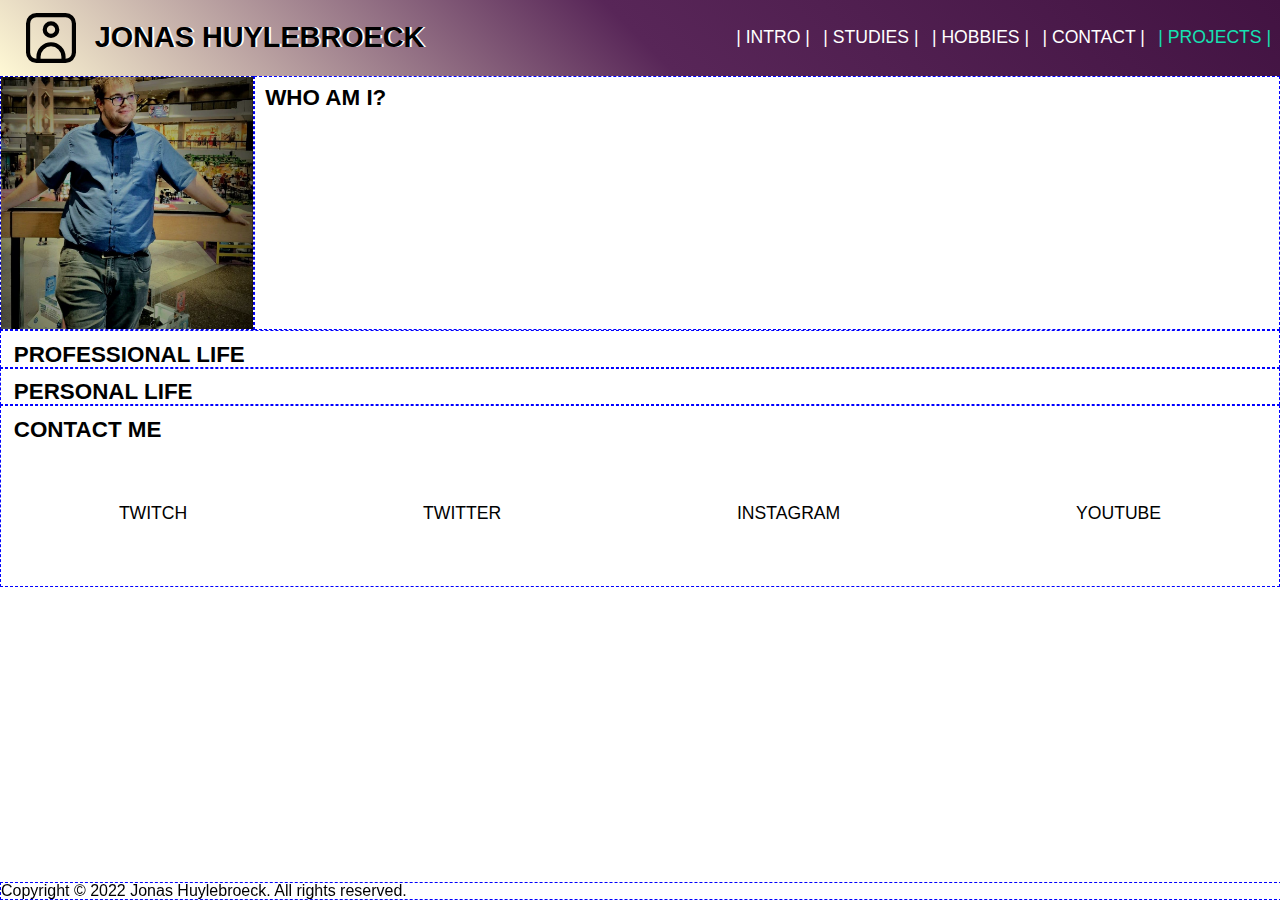
==== index.html @ 175e719e "initialcommit" ====
<!DOCTYPE html>
<html lang="en">
  <head>
    <meta charset="utf-8" />
    <meta name="Author" content="Jonas Huylebroeck" />

    <link rel="stylesheet" href="assets/css/reset.css" type="text/css" />
    <link rel="stylesheet" href="assets/css/screen.css" type="text/css" />
    <link rel="icon" href="assets/media/portrait.svg" />
    <script src="assets/js/script.js"></script>

    <title>Portfolio</title>
  </head>

  <body>
    <main>
      <div class="container">
        <header>
          <img src="assets/media/portrait.svg" alt="Menu icon" id="ico" />
          <span>Jonas Huylebroeck</span>
          <nav>
            <ul>
              <li><a href="#intro">Intro</a></li>
              <li><a href="#studies">Studies</a></li>
              <li><a href="#hobbies">Hobbies</a></li>
              <li><a href="#contact">Contact</a></li>
              <li><a href="">Projects</a></li>
            </ul>
          </nav>
        </header>
      </div>

      <div class="container">
        <aside>
          <img src="images/Profile Pic.jpg" alt="ProilePic">
        </aside>
        <article id="intro">
          <h1>Who am I?</h1>
        </article>
        <article id="studies">
          <h1>Professional life</h1>
        </article>
        <article id="hobbies">
          <h1>Personal life</h1>
        </article>
        <article id="contact">
          <h1>Contact me</h1>
          <ul>
            <li><a href="">Twitch</a></li>
            <li><a href="">Twitter</a></li>
            <li><a href="">Instagram</a></li>
            <li><a href="">Youtube</a></li>
          </ul>
        </article>
      </div>
      
      <footer>
        <b>Copyright © 2022 Jonas Huylebroeck. All rights reserved.</b>
        <div id="socials"></div>
      </footer>
    </main>
  </body>
</html>
---- assets/css/screen.css ----
/*---------------------*/
/*    HTML ELEMENTS    */
/*---------------------*/
body {
  font-family: sans-serif;
  font-size: 16px;
  -ms-overflow-style: none; /* for Internet Explorer, Edge */
  scrollbar-width: none; /* for Firefox */
  overflow-y: scroll;
}

main {
  width: 100%;
  min-height: 100vh;
}

header {
  display: flex;
  align-items: center;
  width: 100%;
  background: linear-gradient(
    45deg,
    rgb(255, 249, 213),
    rgb(88, 38, 88),
    rgb(66, 19, 66)
  );
  padding: 1% 0 1% 0;
  width: 100%;
}

span {
  font-family: "Gill Sans", "Gill Sans MT", Calibri, "Trebuchet MS", sans-serif;
  font-weight: bold;
  text-transform: uppercase;
  font-size: 1.8em;
  margin-left: 1.5%;
  text-shadow: 2px 0 rgb(255, 255, 255);
}

h1 {
  font-family: "Gill Sans", "Gill Sans MT", Calibri, "Trebuchet MS", sans-serif;
  font-weight: bold;
  text-transform: uppercase;
  font-size: 1.4em;
  padding: 1% 0% 0% 1%;
}

nav {
  text-align: right;
  margin-left: auto;
  width: 50%;
}

aside {
  width: 20%;
  flex: 1 0 10%;
  object-fit: cover;
  filter: brightness(0.8);
}

article {
  width: 100%;
}

footer {
  flex-shrink: 0;
  width: 100%;
  position: fixed;
  left: 0;
  bottom: 0;
}

/*---------------------*/
/*  REUSABLE CLASSES   */
/*---------------------*/
.container {
  width: 100%;
  height: 100%;
  display: flex;
  flex-wrap: wrap;
}
/*---------------------*/
/*      Used IDs       */
/*---------------------*/
#ico {
  width: 50px;
  height: 50px;
  margin-left: 2%;
}

#intro {
  width: 80%;
}
/*---------------------*/
/* CONTAINING ELEMENTS */
/*---------------------*/
body::-webkit-scrollbar {
  display: none; /* for Chrome, Safari, and Opera */
}

nav ul li {
  display: inline-block;
  margin-right: 1.4%;
}

nav ul li a {
  text-decoration: none;
  font-size: 1.1em;
  color: #ffffff;
  text-transform: uppercase;
}

nav ul li:last-child a {
  color: #15e2b2;
}

nav ul li a:before {
  content: "|   ";
}

nav ul li a:after {
  content: "  |";
}

nav ul li a:hover {
  color: #15e2b2;
}

article:last-child {
  width: 100%;
}

article ul {
  display: flex;
  justify-content: space-around;
}

article li {
  font-size: 1.1em;
  text-transform: uppercase;
  padding: 5%;
}

article li a {
  text-decoration: none;
  color: #000000;
}

article li:hover {
  color: rgb(66, 19, 66);
}

/*---------------------*/
/*        DEBUG        */
/*---------------------*/
article,
section,
aside,
footer {
  border: 1px dashed blue;
}

aside img {
  width: 100%;
  height: 100%;
}
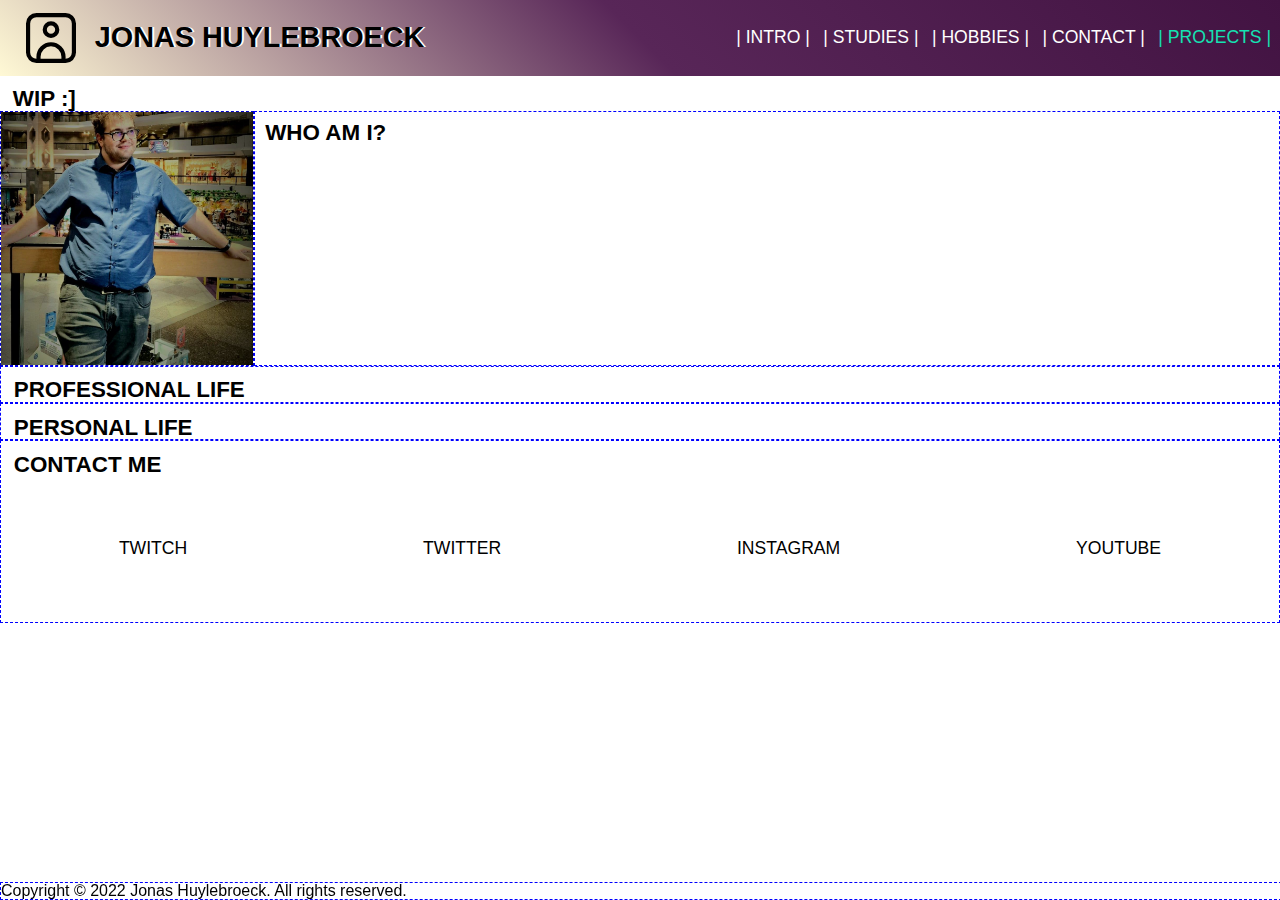
==== commit 2145acb2: "WIP" ====
--- a/index.html
+++ b/index.html
@@ -29,7 +29,7 @@
           </nav>
         </header>
       </div>
-
+        <h1>WIP :]</h1>
       <div class="container">
         <aside>
           <img src="images/Profile Pic.jpg" alt="ProilePic">
